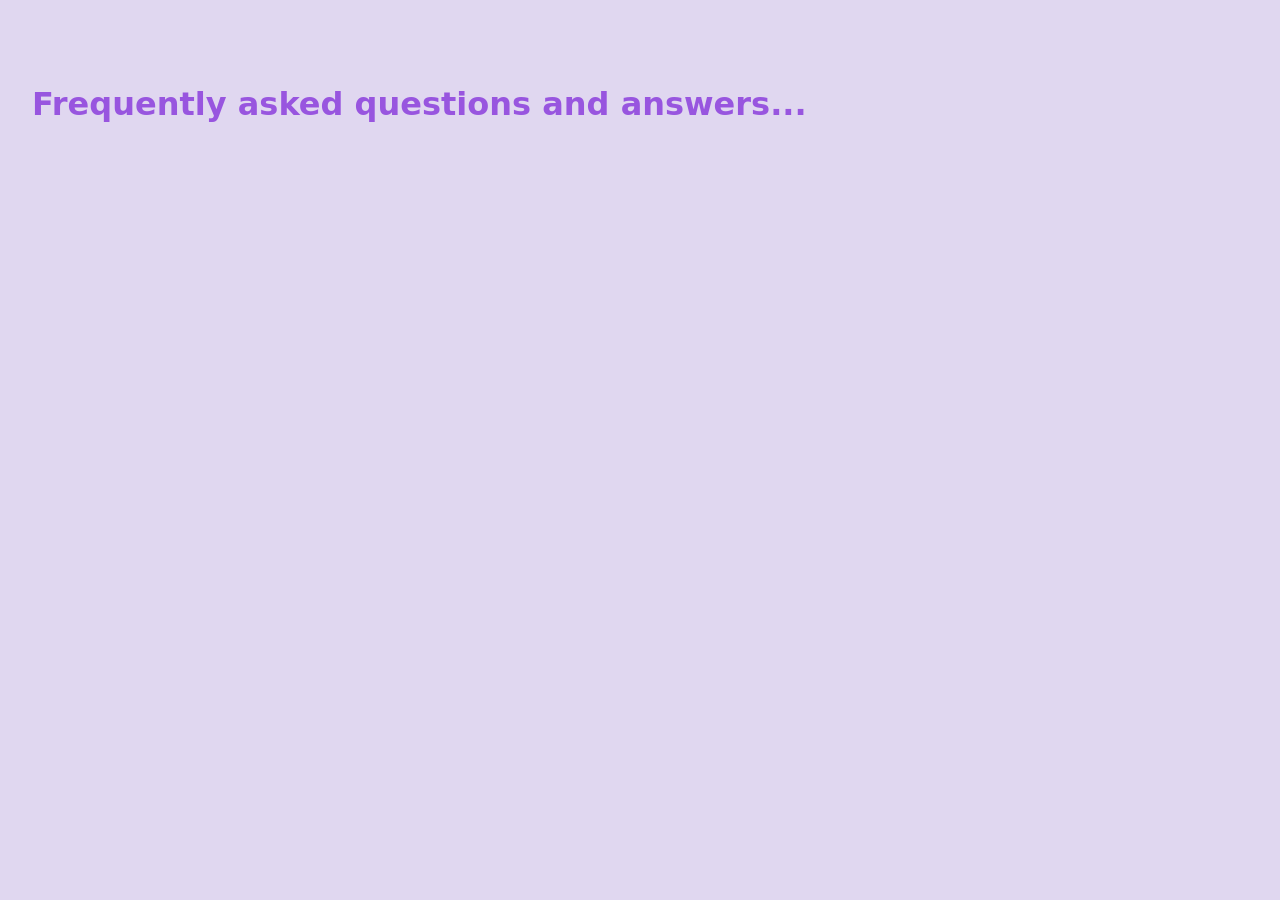
==== qa.html @ ef0bd588 "feat: add responsive design" ====
<!DOCTYPE html>
<html lang="en">
<head>
    <meta charset="UTF-8">
    <meta name="viewport" content="width=device-width, initial-scale=1.0">
    <title>Document</title>
    <link rel="stylesheet" href="styles.css">
</head>
<header class=" site-header center">
     
</header>
<body>
    <h1>Frequently asked questions and answers...</h1>
</body>
</html>
---- styles.css ----
body {
  font-family: system-ui, sans-serif;
  margin: 0;
  padding: 2rem;
  background:rgb(224, 215, 240);
}

nav ul{
    list-style-type: none;
    margin: 0;
    padding: 0%;
    overflow: hidden;
    background-color:#0000ff4D;
}
nav li{
    float: left;
}
ul li a{
    display: block;
    color:rgb(51, 26, 77) ;
    text-align: center;
    padding: 14px 16px;
    text-decoration: none;
}
ul li a:hover{
    background-color:rgb(173, 144, 219);
}
h1{
    color: rgb(152, 85, 223);
}

@media (max-width: 1800px){
    .menu-toggle{
        display: block;
    }
    .main-nav{
        display: none;
        flex-direction: column;
        gap: 1rem;
        width: 100%;
    }
        .main-nav.is.open{
        display: flex;
    }
}
/*
    desktop layout
*/

.site-header{
    display: flex;
    align-items: center;
    justify-self: space-between;
    padding: 1rem;
}
.main-nav{
    display: flex;
    gap: 1rem;
}

.menu-toggle{
    display: none;
}
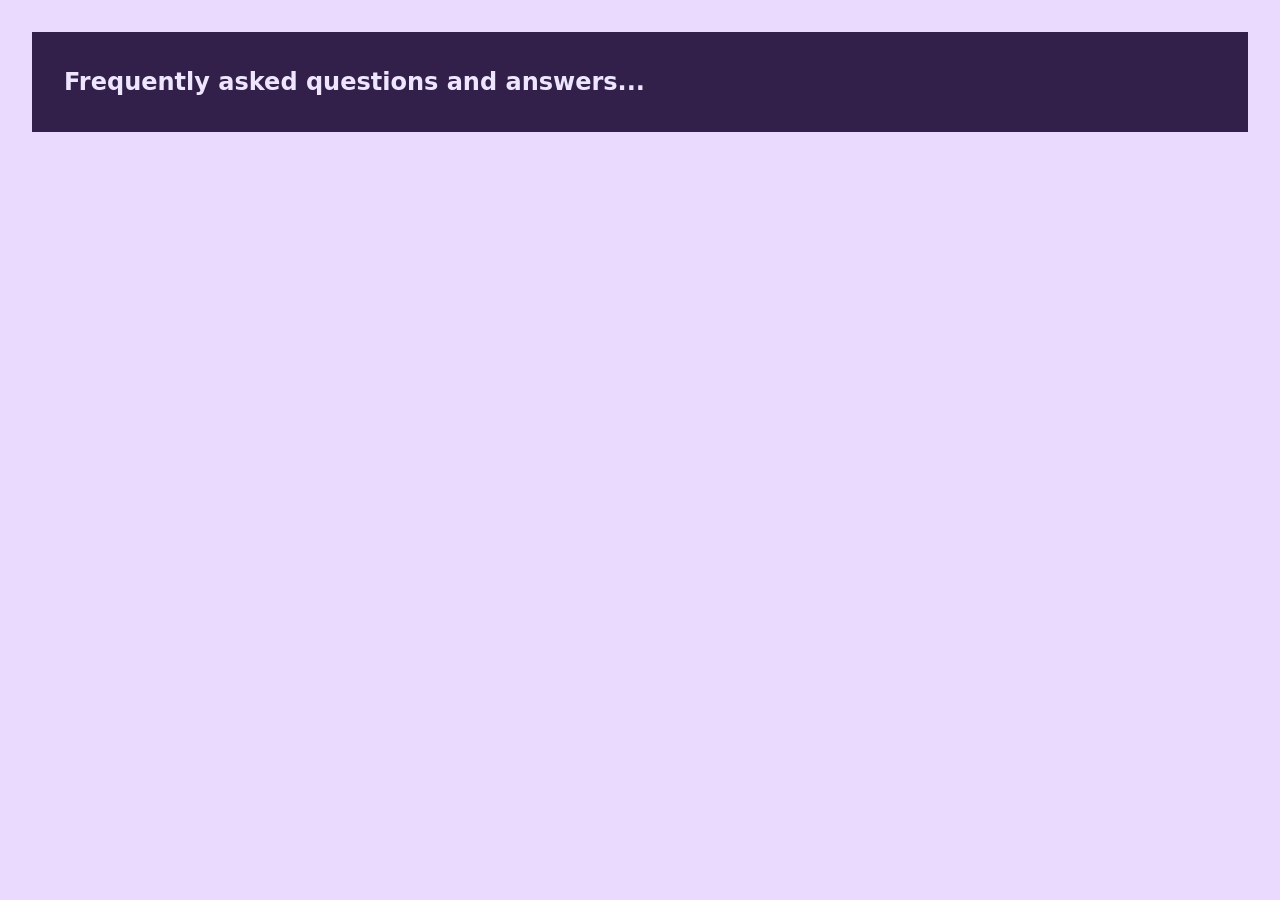
==== commit bd0ec0d6: "feat: navbar link to q & a page is added" ====
--- a/qa.html
+++ b/qa.html
@@ -9,7 +9,12 @@
 <header class=" site-header center">
      
 </header>
+<header>
+    <nav class="navbar">
+        <h1>Frequently asked questions and answers...</h1>
+    </nav>
+</header>
 <body>
-    <h1>Frequently asked questions and answers...</h1>
+    
 </body>
 </html>
--- a/styles.css
+++ b/styles.css
@@ -2,62 +2,74 @@
   font-family: system-ui, sans-serif;
   margin: 0;
   padding: 2rem;
-  background:rgb(224, 215, 240);
+  background: #eadbfe;
+}
+nav h1{
+    color:  #eee6ff;
+}
+/*
+header {
+  background-color: #666;
+  padding: 30px;
+  text-align: center;
+  font-size: 35px;
+  color: rgb(129, 100, 183);
+}
+*/
+.navbar{
+    display: flex;
+    align-items: center;
+    padding: 1rem 2rem;
+    background-color: #33204a;
+}
+ul {
+  list-style-type: none;
+  margin: 0;
+  padding: 0;
+  overflow: hidden;
+  
 }
 
-nav ul{
-    list-style-type: none;
-    margin: 0;
-    padding: 0%;
-    overflow: hidden;
-    background-color:#0000ff4D;
-}
-nav li{
-    float: left;
-}
-ul li a{
-    display: block;
-    color:rgb(51, 26, 77) ;
-    text-align: center;
-    padding: 14px 16px;
-    text-decoration: none;
-}
-ul li a:hover{
-    background-color:rgb(173, 144, 219);
-}
-h1{
-    color: rgb(152, 85, 223);
+ul li {
+  float: left;
 }
 
-@media (max-width: 1800px){
-    .menu-toggle{
-        display: block;
-    }
-    .main-nav{
-        display: none;
-        flex-direction: column;
-        gap: 1rem;
-        width: 100%;
-    }
-        .main-nav.is.open{
-        display: flex;
-    }
-}
-/*
-    desktop layout
-*/
-
-.site-header{
-    display: flex;
-    align-items: center;
-    justify-self: space-between;
-    padding: 1rem;
-}
-.main-nav{
-    display: flex;
-    gap: 1rem;
+ul li a {
+  display: block;
+  color:  #eee6ff;
+  text-align: center;
+  padding: 14px 16px;
+  text-decoration: none;
 }
 
-.menu-toggle{
-    display: none;
-}+ul li a:hover {
+  background-color: #0e0913;
+  
+}
+.navbar button {
+  margin-left: auto;
+  padding: 12px 20px;
+  background-color: #eee6ff;
+  color: #35204d;
+  border: 1px solid #cbb8e8;
+  border-radius: 6px;
+  font-size: 16px;
+  cursor: pointer;
+}
+
+#theme-toggle{
+    margin-left: auto;
+}
+
+
+.navbar.light-mode {
+  background-color: #eee6ff;
+}
+
+.navbar.light-mode li a {
+  color: black;
+}
+
+.navbar.light-mode li a:hover {
+  background-color: #d8c5f2;
+}
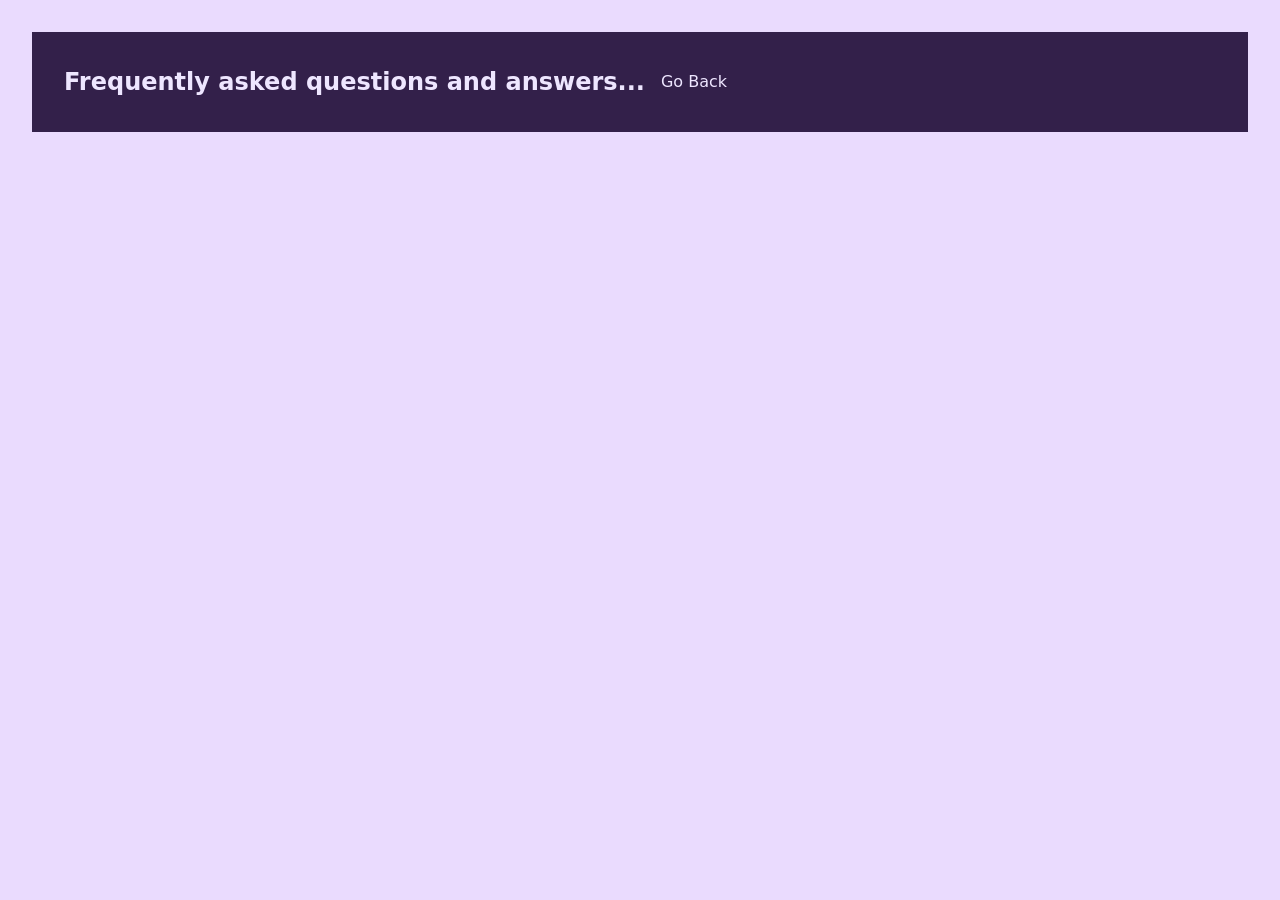
==== commit f753cd11: "chore: prepare release v1.0.0" ====
--- a/qa.html
+++ b/qa.html
@@ -12,6 +12,7 @@
 <header>
     <nav class="navbar">
         <h1>Frequently asked questions and answers...</h1>
+        <a href="index.html" class="nav-linl">Go Back</a>
     </nav>
 </header>
 <body>
--- a/styles.css
+++ b/styles.css
@@ -7,15 +7,7 @@
 nav h1{
     color:  #eee6ff;
 }
-/*
-header {
-  background-color: #666;
-  padding: 30px;
-  text-align: center;
-  font-size: 35px;
-  color: rgb(129, 100, 183);
-}
-*/
+
 .navbar{
     display: flex;
     align-items: center;
@@ -33,8 +25,7 @@
 ul li {
   float: left;
 }
-
-ul li a {
+.nav-linl{
   display: block;
   color:  #eee6ff;
   text-align: center;
@@ -73,3 +64,4 @@
 .navbar.light-mode li a:hover {
   background-color: #d8c5f2;
 }
+
